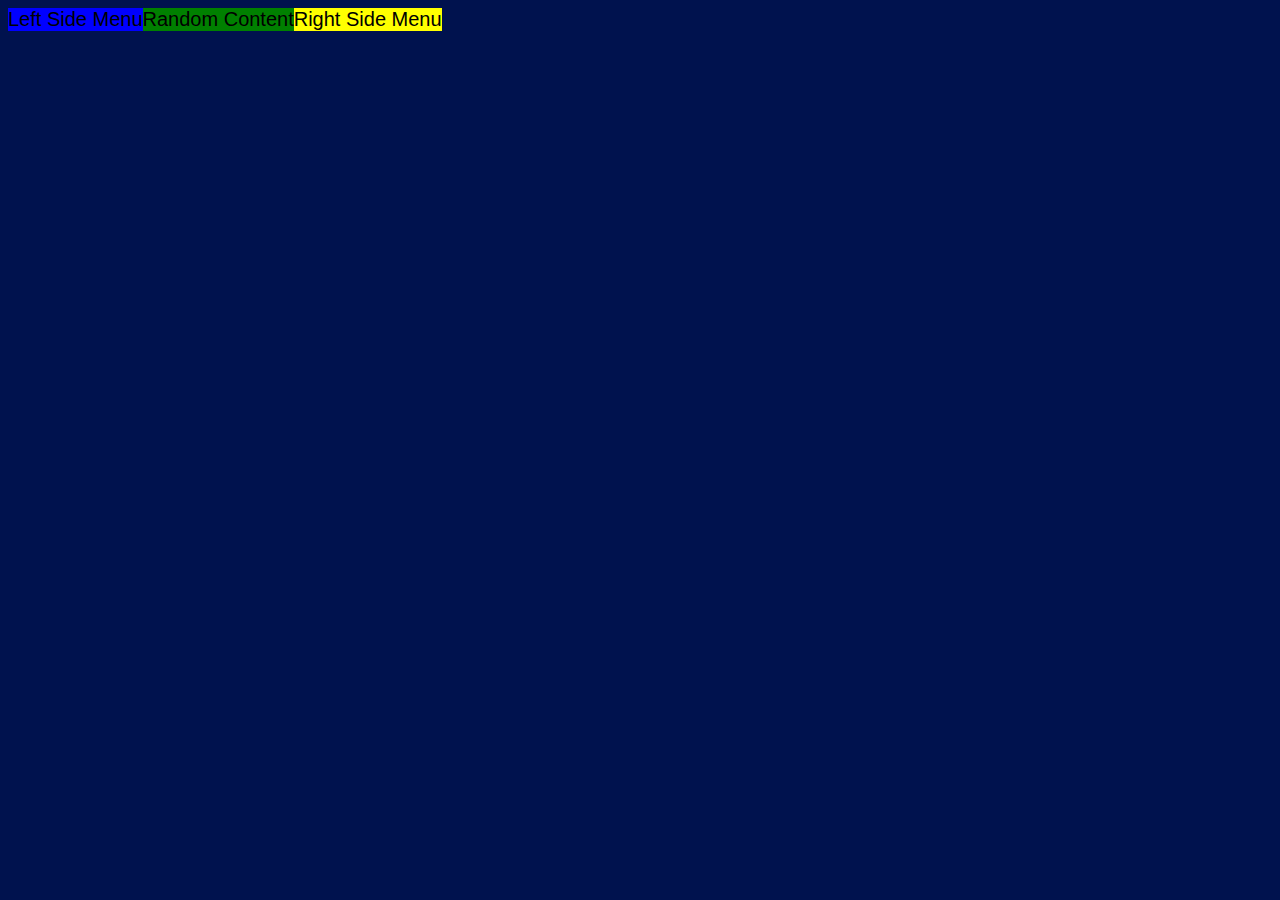
==== index.html @ 71f3995a "Initial commit" ====
<!DOCTYPE HTML>
<html>
    <head>
        <title>Thien's site</title>
        <link rel="stylesheet" href="style.css">
        <script src="script.js"></script>
    </head>
    <body>
        <div id="container">
            <div id="left">Left Side Menu</div>
            <div id="middle">Random Content</div>
            <div id="right">Right Side Menu</div>
        </div>
        <!-- <h2 id="webtitle">Yeah, New Website</h2> -->
    </body>
</html>
---- style.css ----
body {
    background-color: rgb(0, 18, 78);
    font-family: 'Segoe UI', Tahoma, Geneva, Verdana, sans-serif;
    font-weight: normal;
}
#webtitle {
    background-color: orange;
    max-width: fit-content;
    max-height: fit-content;
    margin: auto;
    margin-top: 100px;
    padding: 20px 20px 20px 20px;
    font-family: Roboto;
    border-radius: 10px;
    transition: 0.5s;
    cursor: pointer;
}

#webtitle:hover {
    background-color: skyblue;
    color: rgb(0, 18, 78);
}
#container {
    height: 100%; 
    width:100%; 
    font-size: 0;
    float:right;
}
#left, #middle, #right {
    display: inline-block; 
    zoom: 1; 
    vertical-align: top; 
    font-size: 20px;    
    max-width: fit-content;
    max-height: fit-content;
}

#left {width: 25%; background: blue;}
#middle {width: 50%; background: green;}
#right {width: 25%; background: yellow;}
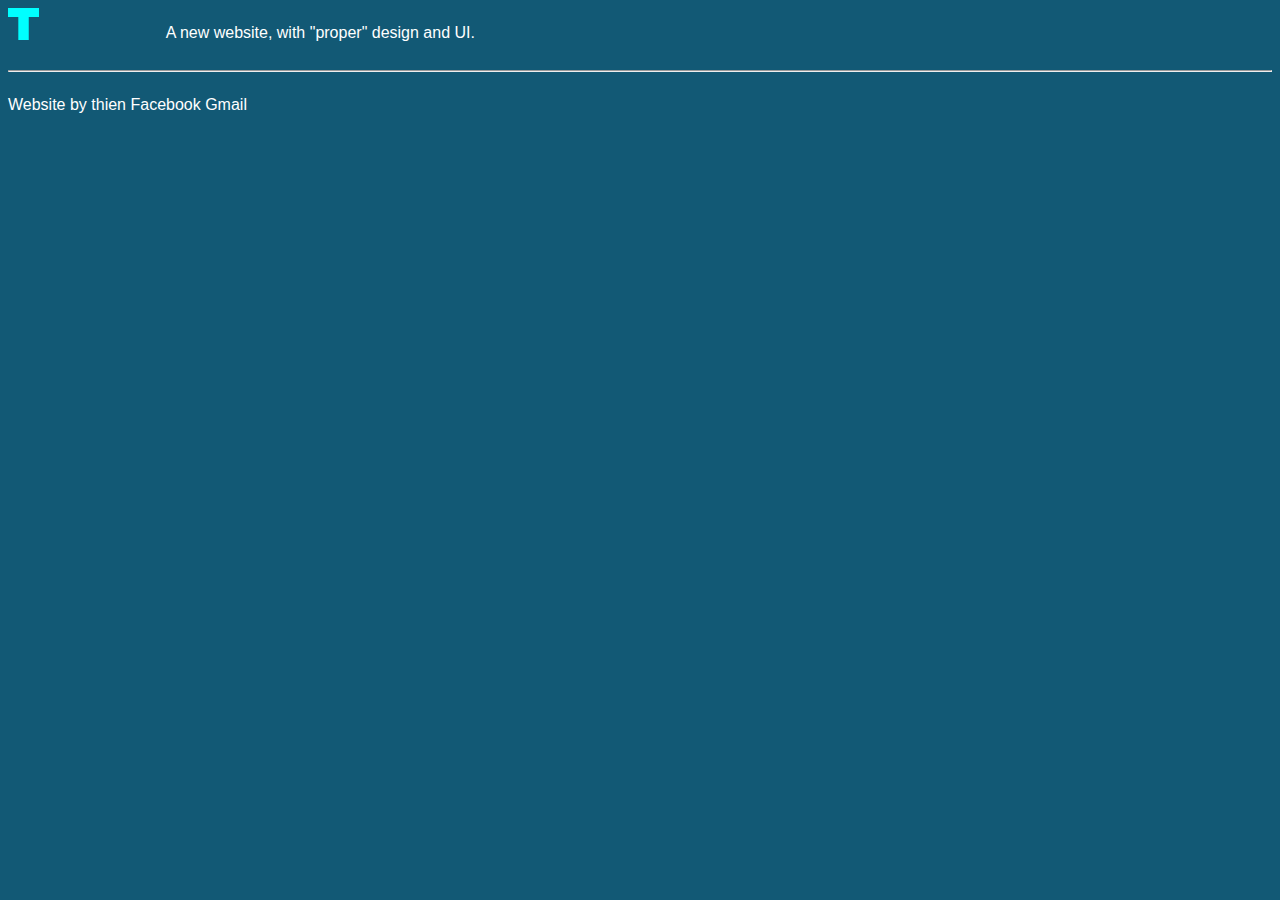
==== commit 68672fac: "Initial title and contact" ====
--- a/index.html
+++ b/index.html
@@ -5,13 +5,24 @@
         <title>Thien's site</title>
         <link rel="stylesheet" href="style.css">
         <script src="script.js"></script>
+        <link rel="icon" type="image/png" href="favicon.png"/>
     </head>
-    <body>
-        <div id="container">
-            <div id="left">Left Side Menu</div>
-            <div id="middle">Random Content</div>
-            <div id="right">Right Side Menu</div>
-        </div>
-        <!-- <h2 id="webtitle">Yeah, New Website</h2> -->
+    <body>       
+            <img src="favicon.png" height="32" style="float: left;">
+            <p id="web-intro">A new website, with "proper" design and UI.</p>  
+            <br>
+            <br>
+            <br>
+            <hr>
+            <div id="last-block">
+                <p style="text-decoration: none;">
+                    <span id="web-by-thien">Website by thien</span>
+                    <span onclick="window.open('https:\/\/facebook.com/thienplaygame98')" style="cursor: pointer;">Facebook</span>
+                    <span id="mailCopy" style="cursor: pointer;">Gmail</span>
+                </p>
+            </div>
+
+
+          
     </body>
 </html>
--- a/style.css
+++ b/style.css
@@ -1,40 +1,29 @@
 body {
-    background-color: rgb(0, 18, 78);
+    background-color: rgb(18, 89, 117);
     font-family: 'Segoe UI', Tahoma, Geneva, Verdana, sans-serif;
     font-weight: normal;
 }
-#webtitle {
-    background-color: orange;
-    max-width: fit-content;
-    max-height: fit-content;
-    margin: auto;
-    margin-top: 100px;
-    padding: 20px 20px 20px 20px;
-    font-family: Roboto;
-    border-radius: 10px;
-    transition: 0.5s;
-    cursor: pointer;
+
+p {
+    color: white;
 }
 
-#webtitle:hover {
-    background-color: skyblue;
-    color: rgb(0, 18, 78);
+#web-intro {
+    max-width: none;
+    max-height: none;
+    font-size: 20;
+    float: left;
+    margin-left: 10%;
 }
-#container {
-    height: 100%; 
-    width:100%; 
-    font-size: 0;
-    float:right;
-}
-#left, #middle, #right {
-    display: inline-block; 
-    zoom: 1; 
-    vertical-align: top; 
-    font-size: 20px;    
-    max-width: fit-content;
-    max-height: fit-content;
+#last-block {
+    display: inline-block;
+    vertical-align: top;
 }
 
-#left {width: 25%; background: blue;}
-#middle {width: 50%; background: green;}
-#right {width: 25%; background: yellow;}+
+
+
+
+
+
+    